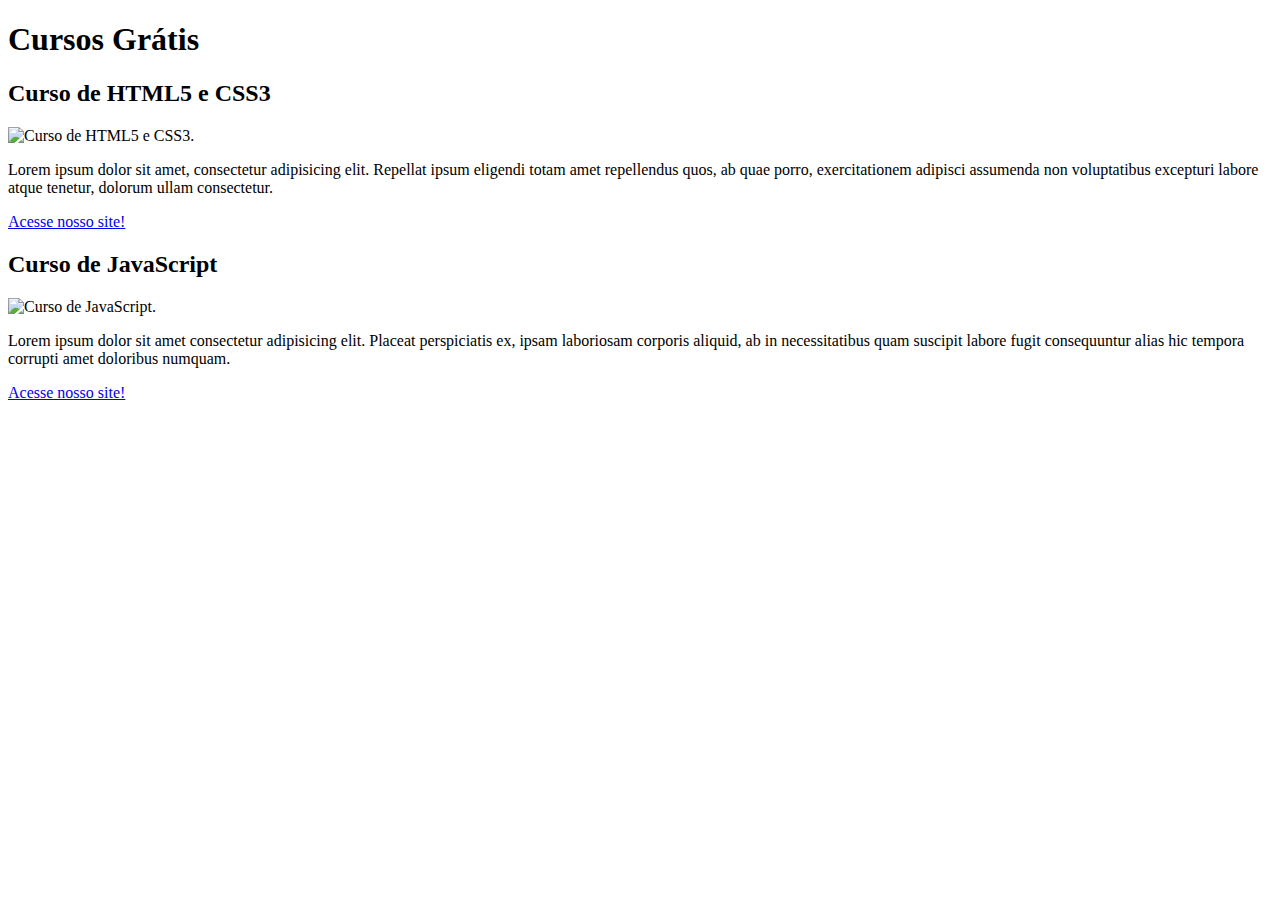
==== index.html @ ac14b83c "Mudando a pasta" ====
<!DOCTYPE html>
<html lang="pt-br">
<head>
    <meta charset="UTF-8">
    <meta http-equiv="X-UA-Compatible" content="IE=edge">
    <meta name="viewport" content="width=device-width, initial-scale=1.0">
    <title>Meu primeiro site em repositório</title>
    <link rel="stylesheet" href="estilos/style.css">
</head>
<body>
    <main>
        <header>
            <h1>Cursos Grátis</h1>
        </header>
        <article>
            <h2>Curso de HTML5 e CSS3</h2>
            <img class="lado" src="imagens/curso-html-css.png" alt="Curso de HTML5 e CSS3.">
            <p>Lorem ipsum dolor sit amet, consectetur adipisicing elit. Repellat ipsum eligendi totam amet repellendus quos, ab quae porro, exercitationem adipisci assumenda non voluptatibus excepturi labore atque tenetur, dolorum ullam consectetur.</p>
            <p><a href="curso-html.html">Acesse nosso site!</a></p>
        </article>
        <article>
            <h2>Curso de JavaScript</h2>
            <img class="lado" src="imagens/curso-javascript.png" alt="Curso de JavaScript.">
            <p>Lorem ipsum dolor sit amet consectetur adipisicing elit. Placeat perspiciatis ex, ipsam laboriosam corporis aliquid, ab in necessitatibus quam suscipit labore fugit consequuntur alias hic tempora corrupti amet doloribus numquam.</p>
            <p><a href="curso-js.html">Acesse nosso site!</a></p>
        </article>
    </main>
</body>
</html>
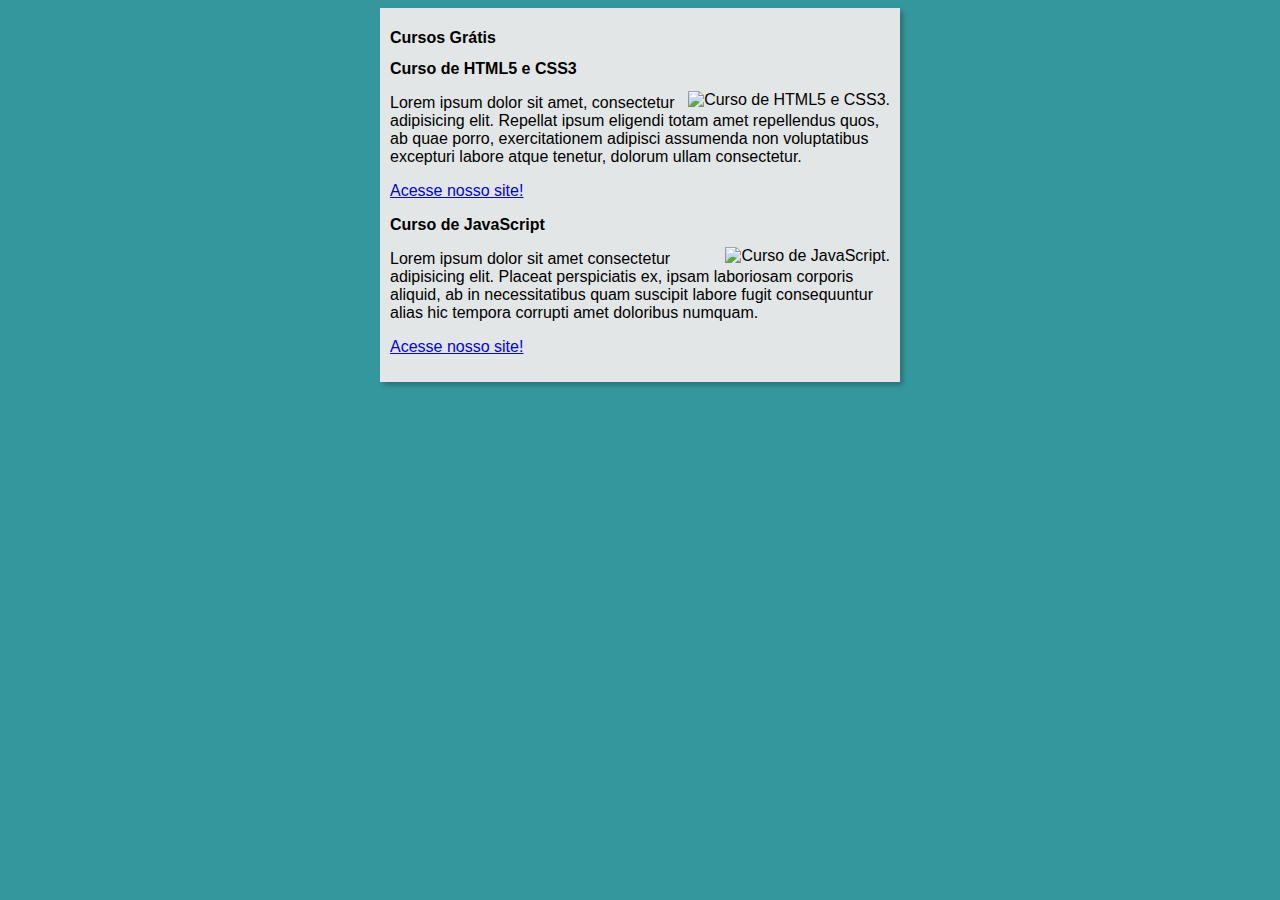
==== commit a63ac388: "Entre sites" ====
--- a/index.html
+++ b/index.html
@@ -5,7 +5,7 @@
     <meta http-equiv="X-UA-Compatible" content="IE=edge">
     <meta name="viewport" content="width=device-width, initial-scale=1.0">
     <title>Meu primeiro site em repositório</title>
-    <link rel="stylesheet" href="estilos/style.css">
+    <link rel="stylesheet" href="site-exemplo/estilos/style.css">
 </head>
 <body>
     <main>
@@ -14,13 +14,13 @@
         </header>
         <article>
             <h2>Curso de HTML5 e CSS3</h2>
-            <img class="lado" src="imagens/curso-html-css.png" alt="Curso de HTML5 e CSS3.">
+            <img class="lado" src="site-exemplo/imagens/curso-html-css.png" alt="Curso de HTML5 e CSS3.">
             <p>Lorem ipsum dolor sit amet, consectetur adipisicing elit. Repellat ipsum eligendi totam amet repellendus quos, ab quae porro, exercitationem adipisci assumenda non voluptatibus excepturi labore atque tenetur, dolorum ullam consectetur.</p>
             <p><a href="curso-html.html">Acesse nosso site!</a></p>
         </article>
         <article>
             <h2>Curso de JavaScript</h2>
-            <img class="lado" src="imagens/curso-javascript.png" alt="Curso de JavaScript.">
+            <img class="lado" src="site-exemplo/imagens/curso-javascript.png" alt="Curso de JavaScript.">
             <p>Lorem ipsum dolor sit amet consectetur adipisicing elit. Placeat perspiciatis ex, ipsam laboriosam corporis aliquid, ab in necessitatibus quam suscipit labore fugit consequuntur alias hic tempora corrupti amet doloribus numquam.</p>
             <p><a href="curso-js.html">Acesse nosso site!</a></p>
         </article>
--- a/site-exemplo/estilos/style.css
+++ b/site-exemplo/estilos/style.css
@@ -0,0 +1,21 @@
+*{
+    font-family: Arial, Helvetica, sans-serif;
+    font-size: 16px;
+
+}
+
+body{
+    background-color:rgb(53, 151, 158);
+}
+
+img.lado{
+    float: right;
+}
+
+main{
+    background-color: rgb(227, 230, 230);
+    width: 500px;
+    margin: auto;
+    padding: 10px;
+    box-shadow: 3px 3px 5px rgba(0, 0, 0, 0.247);
+}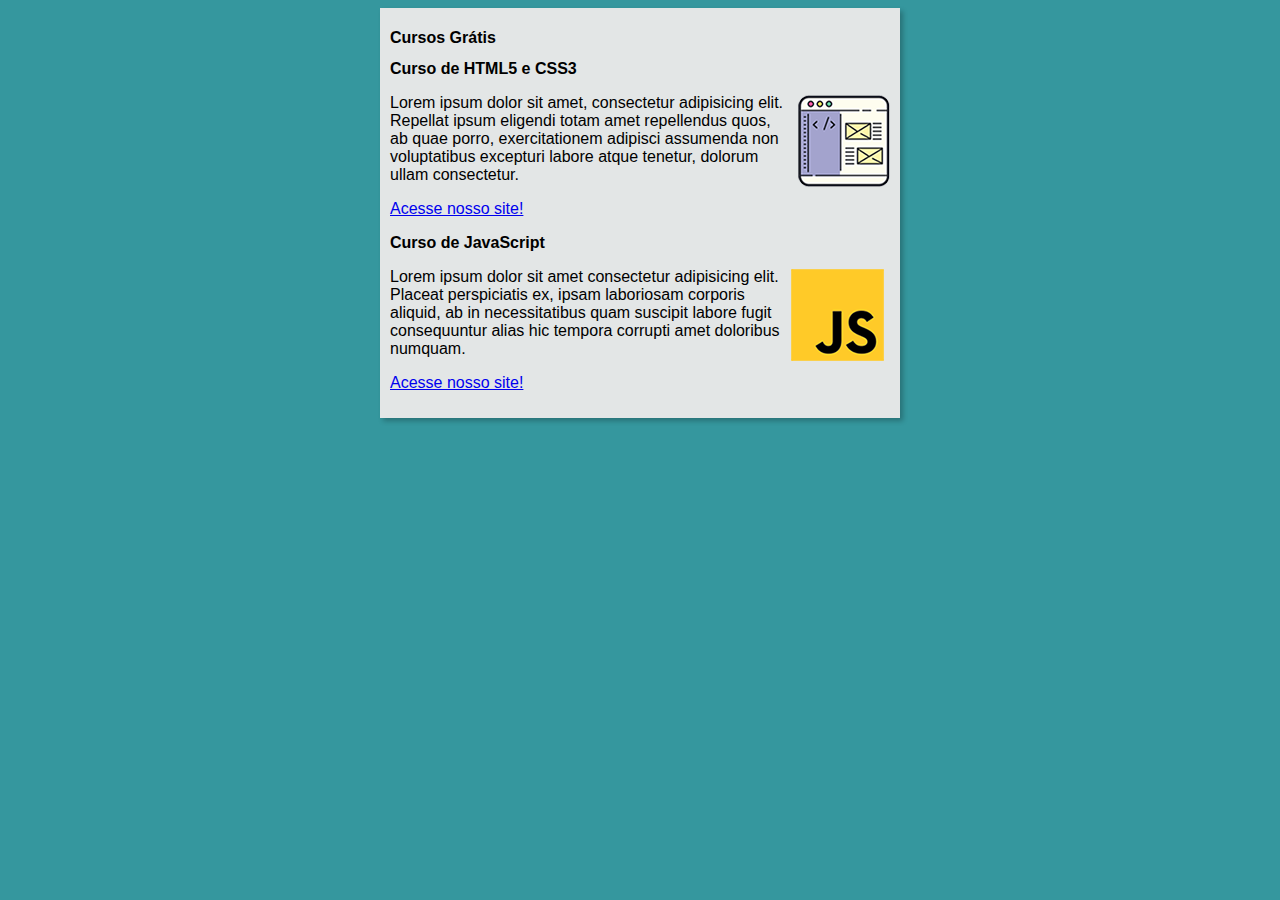
==== commit aa40e47a: "Alterei a organização das pastas" ====
--- a/index.html
+++ b/index.html
@@ -5,7 +5,7 @@
     <meta http-equiv="X-UA-Compatible" content="IE=edge">
     <meta name="viewport" content="width=device-width, initial-scale=1.0">
     <title>Meu primeiro site em repositório</title>
-    <link rel="stylesheet" href="site-exemplo/estilos/style.css">
+    <link rel="stylesheet" href="estilos/style.css">
 </head>
 <body>
     <main>
@@ -14,13 +14,13 @@
         </header>
         <article>
             <h2>Curso de HTML5 e CSS3</h2>
-            <img class="lado" src="site-exemplo/imagens/curso-html-css.png" alt="Curso de HTML5 e CSS3.">
+            <img class="lado" src="imagens/curso-html-css.png" alt="Curso de HTML5 e CSS3.">
             <p>Lorem ipsum dolor sit amet, consectetur adipisicing elit. Repellat ipsum eligendi totam amet repellendus quos, ab quae porro, exercitationem adipisci assumenda non voluptatibus excepturi labore atque tenetur, dolorum ullam consectetur.</p>
             <p><a href="curso-html.html">Acesse nosso site!</a></p>
         </article>
         <article>
             <h2>Curso de JavaScript</h2>
-            <img class="lado" src="site-exemplo/imagens/curso-javascript.png" alt="Curso de JavaScript.">
+            <img class="lado" src="imagens/curso-javascript.png" alt="Curso de JavaScript.">
             <p>Lorem ipsum dolor sit amet consectetur adipisicing elit. Placeat perspiciatis ex, ipsam laboriosam corporis aliquid, ab in necessitatibus quam suscipit labore fugit consequuntur alias hic tempora corrupti amet doloribus numquam.</p>
             <p><a href="curso-js.html">Acesse nosso site!</a></p>
         </article>
--- a/estilos/style.css
+++ b/estilos/style.css
@@ -0,0 +1,21 @@
+*{
+    font-family: Arial, Helvetica, sans-serif;
+    font-size: 16px;
+
+}
+
+body{
+    background-color:rgb(53, 151, 158);
+}
+
+img.lado{
+    float: right;
+}
+
+main{
+    background-color: rgb(227, 230, 230);
+    width: 500px;
+    margin: auto;
+    padding: 10px;
+    box-shadow: 3px 3px 5px rgba(0, 0, 0, 0.247);
+}